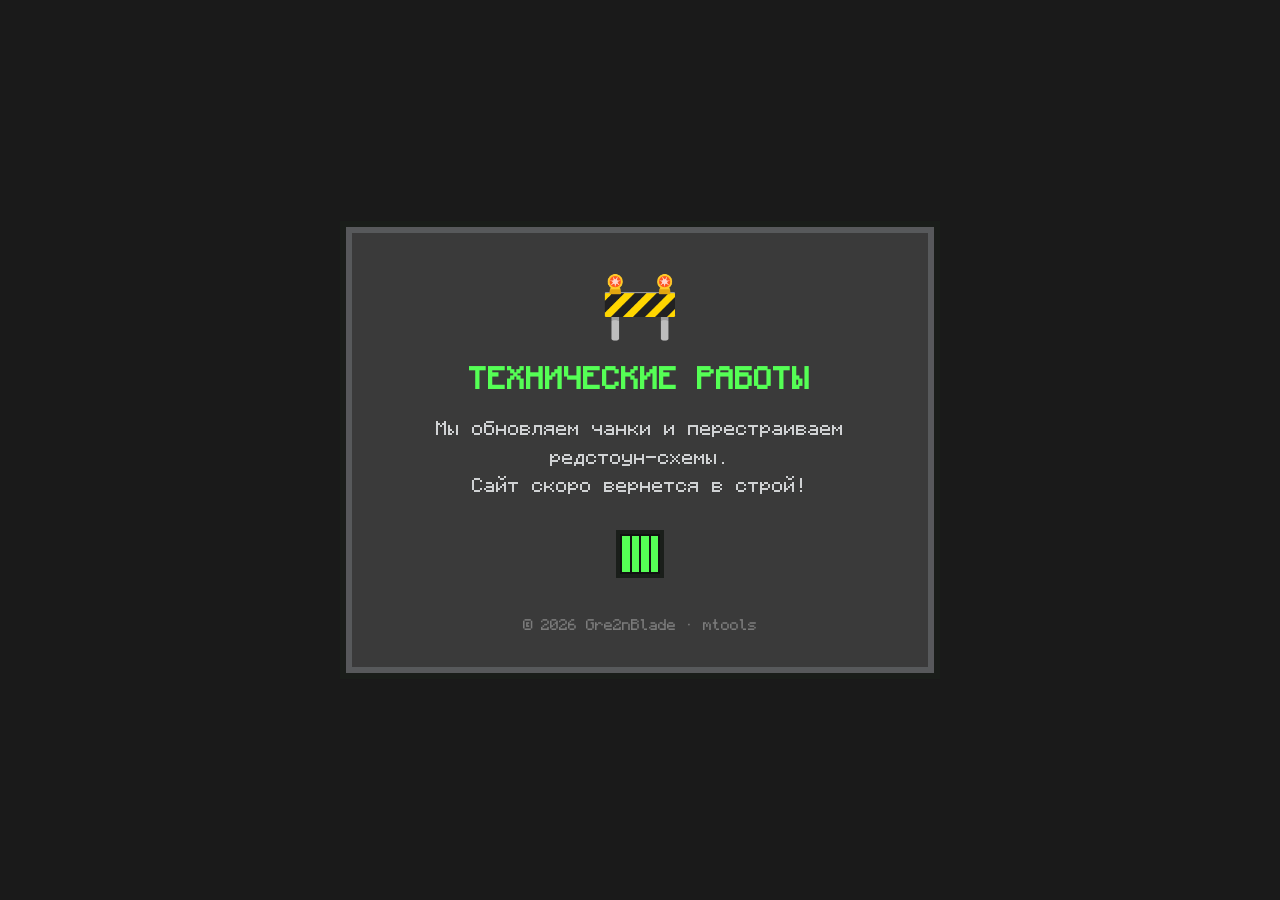
==== maintenance.html @ b626cf75 "feat: add maintenance mode redirect in index.html - Implemented a maintenance mode feature that redi" ====
<!DOCTYPE html>
<html lang="ru">
<head>
    <meta charset="UTF-8">
    <title>Технические работы | mtools</title>
    <link rel="stylesheet" href="styles.css">
    <style>
        body { 
            background-color: #1a1a1a; 
            color: white; 
            display: flex; 
            justify-content: center; 
            align-items: center; 
            height: 100vh; 
            margin: 0; 
            font-family: "Monocraft", monospace;
            text-align: center;
        }
        .m-container {
            border: 6px solid #1a1e1a;
            background: #3a3a3a;
            padding: 40px;
            box-shadow: inset 0 0 0 6px #57595b;
            max-width: 600px;
            image-rendering: pixelated;
        }
        h1 { color: #55ff55; font-size: 28px; margin-bottom: 20px; text-transform: uppercase; }
        p { font-size: 18px; line-height: 1.6; color: #d0d2d4; margin-bottom: 30px; }
        .pixel-art { font-size: 64px; margin-bottom: 20px; }
        
        .loader-mini {
            width: 48px;
            height: 48px;
            margin: 0 auto;
            border: 4px solid #1a1e1a;
            background: #111;
            display: grid;
            grid-template-columns: repeat(4, 1fr);
            gap: 2px;
            padding: 2px;
        }
        .mini-cell { background: #55ff55; animation: pulse 1.5s infinite ease-in-out; }
        @keyframes pulse {
            0%, 100% { opacity: 1; }
            50% { opacity: 0.3; }
        }
    </style>
</head>
<body>
    <div class="m-container">
        <div class="pixel-art">🚧</div>
        <h1>Технические работы</h1>
        <p>
            Мы обновляем чанки и перестраиваем редстоун-схемы.<br>
            Сайт скоро вернется в строй!
        </p>
        <div class="loader-mini">
            <div class="mini-cell"></div>
            <div class="mini-cell" style="animation-delay: 0.2s"></div>
            <div class="mini-cell" style="animation-delay: 0.4s"></div>
            <div class="mini-cell" style="animation-delay: 0.6s"></div>
        </div>
        <div style="margin-top: 40px; font-size: 14px; color: #7b7b7b;">
            © 2026 Gre2nBlade · mtools
        </div>
    </div>
</body>
</html>
---- styles.css ----
@font-face {
  font-family: "Monocraft";
  src: url("fonts/Monocraft.ttf") format("truetype");
}

* {
  box-sizing: border-box;
  image-rendering: pixelated;
}

:root {
  --bg: #1f1f1f;
  --container-bg: #1f1f1f;
  --text: #ffffff;
  --border: #2e2e2e;
  --accent: #3c8527;
  --accent-hover: #52a535;
  --accent-light: #7fdc5c;
  --footer-text: #aaaaaa;
  --footer-border: #2e2e2e;
}

[data-theme="light"] {
  --bg: #f5f5f5;
  --container-bg: #ffffff;
  --text: #171615;
  --border: #dddddd;
  --accent: #3c8527;
  --accent-hover: #52a535;
  --accent-light: #7fdc5c;
  --footer-text: #666666;
  --footer-border: #dddddd;
}

html, body {
  height: 100%;
  margin: 0;
}

body {
  font-family: "Inter", system-ui, sans-serif;
  background-color: var(--bg);
  color: var(--text);
  display: flex;
  flex-direction: column;
  transition: background-color 0.3s ease, color 0.3s ease;
}

main {
  flex: 1;
  display: flex;
  justify-content: center;
  align-items: center;
  padding: 20px;
}

.container {
  background-color: var(--container-bg);
  border: 2px solid var(--border);
  padding: 28px 28px 20px 28px;
  width: 100%;
  max-width: 1080px;
  text-align: center;
}

h1 {
  font-family: "Monocraft", monospace;
  font-size: 22px;
  margin-bottom: 20px;
}

#drop-area {
  border: 2px dashed var(--accent);
  padding: 24px;
  background-color: rgba(60, 133, 39, 0.1);
  cursor: pointer;
  transition: background-color 0.2s ease;
}

#drop-area.highlight {
  background-color: rgba(60, 133, 39, 0.2);
}

#drop-area input { display: none; }

.file-msg {
  margin-top: 12px;
  color: var(--accent-light);
  font-size: 14px;
}

/* ===========================
   Pixel UI Base (Minecraft Style)
=========================== */
:root {
  --pixel-bg-dark: #3a3a3a;
  --pixel-border-black: #1a1e1a;
  --pixel-btn-base: #d0d2d4;
  --pixel-btn-outline: #e5e9ec;
  --pixel-btn-bottom: #57595b;
  --pixel-btn-hover: #3c8428;
  --pixel-btn-hover-outline: #4f913b;
  --pixel-btn-hover-bottom: #34542c;
  --pixel-btn-active: #7d7d7d;
  --pixel-btn-active-outline: #5c5c5c;
  
  --sw-off-gray: #7b7b7b;
  --sw-on-green: #448933;
  --sw-handle-light: #d8d8d8;
  --sw-handle-shadow: #5a5a5a;
}

/* Pixel Button */
.pixel-button-frame {
  display: inline-flex;
  position: relative;
  width: 100%;
  height: 54px;
  background-color: var(--pixel-border-black);
  padding: 4px;
  box-sizing: border-box;
  image-rendering: pixelated;
  font-family: "Monocraft", monospace;
  border: none;
  cursor: pointer;
  text-decoration: none;
  vertical-align: middle;
  margin-top: 16px;
}

.pixel-button-content {
  width: 100%;
  height: 100%;
  background-color: var(--pixel-btn-base);
  display: flex;
  justify-content: center;
  align-items: center;
  color: #3f3f3f;
  font-size: 14px;
  user-select: none;
  border-bottom: 6px solid var(--pixel-btn-bottom);
  box-shadow: inset 0px 0px 0px 3px var(--pixel-btn-outline);
  box-sizing: border-box;
  transition: all 0.05s ease;
  padding: 0 10px;
}

.pixel-button-frame:hover .pixel-button-content {
  background-color: var(--pixel-btn-hover);
  color: white;
  border-bottom-color: var(--pixel-btn-hover-bottom);
  box-shadow: inset 0px 0px 0px 3px var(--pixel-btn-hover-outline);     
}

.pixel-button-frame:active .pixel-button-content {
  border-bottom-width: 0px;
  background-color: var(--pixel-btn-active);
  color: white;
  box-shadow: inset 0px 0px 0px 3px var(--pixel-btn-active-outline);    
}

.pixel-button-frame:disabled {
  cursor: not-allowed;
  opacity: 0.6;
}

.pixel-button-frame:disabled .pixel-button-content {
  background-color: #555;
  border-bottom-color: #333;
  box-shadow: inset 0px 0px 0px 3px #777;
  color: #aaa;
}

/* Pixel Switch */
.pixel-switch-container {
  display: inline-block;
}

.pixel-switch-input {
  display: none;
}

.pixel-switch {
  position: relative;
  width: 80px;
  height: 40px;
  background-color: var(--sw-off-gray);
  border: 4px solid var(--pixel-border-black);
  cursor: pointer;
  image-rendering: pixelated;
  display: flex;
  align-items: center;
  transition: background-color 0.3s ease;
}

.pixel-switch::before {
  content: "";
  position: absolute;
  inset: 0;
  border: 2px solid rgba(255, 255, 255, 0.1);
  pointer-events: none;
}

.status-icon-off {
  position: absolute;
  right: 12px;
  width: 14px;
  height: 14px;
  border: 3px solid var(--pixel-border-black);
  box-sizing: border-box;
  transition: opacity 0.2s ease;
  opacity: 1;
}

.status-icon-on {
  position: absolute;
  left: 16px;
  width: 4px;
  height: 20px;
  background-color: white;
  transition: opacity 0.2s ease;
  opacity: 0;
}

.handle {
  position: absolute;
  left: -4px;
  top: -8px;
  width: 40px;
  height: 46px;
  background-color: var(--sw-handle-light);
  border: 4px solid var(--pixel-border-black);
  z-index: 10;
  transition: transform 0.4s cubic-bezier(0.175, 0.885, 0.32, 1.1);
  box-shadow: 
    inset 0px -6px 0px 0px var(--sw-handle-shadow),
    inset 0px -9px 0px 0px rgba(255, 255, 255, 0.5),
    inset 0px 0px 0px 3px rgba(255, 255, 255, 0.5);
}

.pixel-switch-input:checked + .pixel-switch {
  background-color: var(--sw-on-green);
}

.pixel-switch-input:checked + .pixel-switch .handle {
  transform: translateX(40px);
}

.pixel-switch-input:checked + .pixel-switch .status-icon-on {
  opacity: 1;
}

.pixel-switch-input:checked + .pixel-switch .status-icon-off {
  opacity: 0;
}

button {
  font-family: "Inter", system-ui, sans-serif;
  margin-top: 16px;
  width: 100%;
  padding: 12px;
  background-color: var(--accent);
  border: 2px solid var(--border);
  color: white;
  font-size: 14px;
  font-weight: 500;
  cursor: pointer;
  transition: background-color 0.2s ease;
}

button:hover { background-color: var(--accent-hover); }
button:disabled { background-color: #555; cursor: not-allowed; }

/* Футер */
footer {
  position: relative;
  background-color: var(--container-bg);
  border-top: 1px solid var(--footer-border);
  padding: 10px 20px;
  font-size: 13px;
  color: var(--footer-text);
  text-align: center;
}

footer a {
  color: var(--accent-light);
  text-decoration: none;
  transition: color 0.2s ease;
}

footer a:hover {
  color: #b0ff9f;
}

.theme-switcher {
  position: absolute;
  right: 7px;
  top: 54%;
  transform: translateY(-50%);
  z-index: 10;
}

.switch-btn {
  display: inline-block;
  width: 44px;
  height: 24px;
  background: var(--border);
  cursor: pointer;
  box-shadow: none;
  position: relative;
  overflow: hidden;
}

.switch-btn::after {
  content: "";
  position: absolute;
  top: 3px;
  left: 3px;
  width: 18px;
  height: 18px;
  background-color: #fff;
  transition: left 0.3s ease;
  background-image: url("icons/sun.webp");
  background-position: center;
  background-size: 18px 18px;
}

.switch-btn.switch-on::after {
  left: 23px;

  background-image: url("icons/moon.webp");
}

.theme-icon {
  position: absolute;
  left: 50%;
  top: 50%;
  transform: translate(-50%, -50%);
  width: 16px;
  height: 16px;
  opacity: 0;
  pointer-events: none;
  z-index: 2;
}

.theme-icon.sun {
  opacity: 1;
}

.switch-btn.switch-on .sun {
  opacity: 0;
}

.switch-btn.switch-on .moon {
  opacity: 1;
}

/* Адаптивность */
@media (max-width: 600px) {
  main { padding: 10px; }
  .container { padding: 18px 18px 20px 18px; }
  h1 { font-size: 18px; }
  .loader { width: 140px; height: 140px; }
  .grid { width: 100px; height: 100px; }
  footer { padding: 10px; }

  .theme-switcher {
    right: 10px;
  }
  .switch-btn {
    width: 40px;
    height: 22px;
    border-radius: 11px;
  }
  .switch-btn::after {
    width: 16px;
    height: 16px;
    border-radius: 8px;
  }
  .switch-btn.switch-on::after {
    left: 21px;
  }
  .theme-icon {
    width: 14px;
    height: 14px;
  }
}

.modal {
  display: none;
  position: fixed;
  inset: 0;
  background: rgba(0, 0, 0, 0.85);
  justify-content: center;
  align-items: center;
  z-index: 999;
  transition: opacity 0.35s ease;
  opacity: 1;
}

.modal.fade-out { opacity: 0; }
.modal.is-active { display: flex; }

.loader {
  width: 160px;
  height: 160px;
  background: var(--container-bg);
  border: 2px solid var(--border);
  display: flex;
  align-items: center;
  justify-content: center;
}

.grid {
  width: 120px;
  height: 120px;
  display: grid;
  grid-template-columns: repeat(16, 1fr);
  grid-template-rows: repeat(16, 1fr);
  background: #111;
}

.cell { background: transparent; }
.cell.gray { background: #8b8b8b; }
.cell.green { background: #55ff55; }

/* ===========================
   Tabs
=========================== */
.tabs {
  display: grid;
  grid-template-columns: 1fr 1fr;
  gap: 10px;
  margin-bottom: 18px;
}

/* Вкладки скрыты по умолчанию, но стили оставляем */
.tabs-hidden {
  display: none;
}

.tab-btn {
  width: 100%;
  margin-top: 0;
  padding: 10px 12px;
  background: transparent;
  border: 2px solid var(--border);
  color: var(--text);
  font-weight: 600;
}

.tab-btn:hover {
  background: rgba(60, 133, 39, 0.10);
}

.tab-btn.tab-active {
  border-color: var(--accent);
  background: rgba(60, 133, 39, 0.18);
}

.tab-panel { display: none; }
.tab-panel.tab-panel-active { display: block; }

/* ===========================
   Skin Editor Layout
=========================== */
.skin-layout {
  display: grid;
  grid-template-columns: 240px 1fr; /* инструменты слева, сцена/панель справа */
  gap: 18px;
  align-items: flex-start;
  text-align: left;
}

.skin-group-title {
  font-family: "Monocraft", monospace;
  font-size: 14px;
  margin-bottom: 10px;
  opacity: 0.95;
}

.skin-divider {
  height: 1px;
  background: var(--border);
  margin: 12px 0;
}

.skin-tools, .skin-right {
  border: 2px solid var(--border);
  padding: 12px;
  background: rgba(0,0,0,0.06);
}

/* Кнопка заголовка 2D-редактора (аккордеон) */
.skin-2d-toggle {
  width: 100%;
  margin: 0 0 6px 0;
  padding: 6px 8px;
  background: transparent;
  border: none;
  display: flex;
  align-items: center;
  justify-content: space-between;
  color: var(--text);
  cursor: pointer;
  text-align: left;
}

.skin-2d-arrow {
  font-size: 12px;
  opacity: 0.7;
}

/* Контейнер содержимого 2D-редактора по умолчанию скрыт */
.skin-2d-body {
  overflow: hidden;
  max-height: 0;
  opacity: 0;
  margin-top: 0;
  transition: max-height 0.2s ease, opacity 0.2s ease, margin-top 0.2s ease;
}

.skin-2d-body.is-open {
  max-height: 1000px; /* достаточно для всего контента */
  opacity: 1;
  margin-top: 6px;
}

.tool-btn {
  width: 100%;
  margin-top: 8px;
  padding: 10px 10px;
  background: transparent;
  border: 2px solid var(--border);
  color: var(--text);
  display: grid;
  grid-template-columns: 24px 1fr;
  gap: 10px;
  align-items: center;
  font-weight: 600;
}

.tool-btn:hover {
  background: rgba(60, 133, 39, 0.10);
}

.tool-btn.tool-active {
  border-color: var(--accent);
  background: rgba(60, 133, 39, 0.18);
}

.kbd {
  font-family: "Monocraft", monospace;
  font-size: 11px;
  padding: 2px 6px;
  border: 1px solid var(--border);
  background: rgba(0,0,0,0.20);
  opacity: 0.95;
  white-space: nowrap;
}

.canvas-wrap {
  border: 2px solid var(--border);
  background: var(--bg);
  padding: 10px;
  position: relative;
}

#skin2d {
  width: 100%;
  height: auto;
  display: block;
  background: #111;
  image-rendering: pixelated;
}

.canvas-hint {
  position: absolute;
  right: 10px;
  top: 10px;
  font-family: "Monocraft", monospace;
  font-size: 12px;
  opacity: 0.8;
}

.skin-actions {
  display: grid;
  grid-template-columns: 1fr 1fr;
  gap: 10px;
}

.action-secondary {
  grid-column: span 2;
}

.segmented {
  display: grid;
  grid-template-columns: 1fr 1fr;
  gap: 10px;
}

.seg-btn, .action-btn, .tool-btn {
  margin-top: 0;
}

.tool-active .pixel-button-content,
.seg-active .pixel-button-content {
  background-color: var(--pixel-btn-hover);
  color: white;
  border-bottom-color: var(--pixel-btn-hover-bottom);
  box-shadow: inset 0px 0px 0px 3px var(--pixel-btn-hover-outline);
}

.color-row {
  display: grid;
  grid-template-columns: 1fr 46px;
  gap: 10px;
  align-items: center;
}

#color-input {
  width: 100%;
  height: 40px;
  border: 2px solid var(--border);
  background: transparent;
  padding: 0;
}

.color-chip {
  width: 46px;
  height: 40px;
  border: 2px solid var(--border);
  background: #3c8527;
}

.opacity-row {
  margin-top: 10px;
}

.opacity-controls {
  display: grid;
  grid-template-columns: 1fr auto;
  gap: 10px;
  align-items: center;
}

#opacity-input {
  width: 100%;
  -webkit-appearance: none;
  appearance: none;
  height: 6px;
  border-radius: 999px;
  background: var(--border);
  outline: none;
}

#opacity-input::-webkit-slider-thumb {
  -webkit-appearance: none;
  appearance: none;
  width: 16px;
  height: 16px;
  border-radius: 50%;
  background: var(--accent);
  border: 2px solid var(--border);
  cursor: pointer;
}

#opacity-input::-moz-range-thumb {
  width: 16px;
  height: 16px;
  border-radius: 50%;
  background: var(--accent);
  border: 2px solid var(--border);
  cursor: pointer;
}

.opacity-value {
  font-family: "Monocraft", monospace;
  font-size: 12px;
  opacity: 0.9;
}

.palette {
  margin-top: 10px;
  display: grid;
  grid-template-columns: repeat(8, 1fr);
  gap: 8px;
}

.pal-color {
  width: 100%;
  aspect-ratio: 1 / 1;
  border: 2px solid var(--border);
  cursor: pointer;
}

.pal-color:hover {
  outline: 2px solid var(--accent-light);
}

.skin-status {
  margin-top: 12px;
  font-size: 13px;
  color: var(--footer-text);
}

.skin-hotkeys {
  font-size: 13px;
  color: var(--footer-text);
}

.hotkey-line {
  display: flex;
  gap: 10px;
  align-items: center;
  margin-top: 6px;
}

.sidebar {
  position: fixed;
  left: 0;
  top: 0;
  bottom: 0;
  width: 56px; /* Квадратные кнопки 56px - padding */
  background: var(--container-bg);
  border-right: 2px solid var(--border);
  transition: width 0.2s ease, padding 0.2s ease;
  padding: 12px 6px;
  z-index: 30;
  display: flex;
  flex-direction: column;
  cursor: pointer; /* Клик по фону открывает меню */
}

.sidebar.is-open {
  width: 220px;
  cursor: default;
  padding: 16px 14px;
}

/* Граница для раскрытия */
.sidebar::after {
  content: "";
  position: absolute;
  right: -4px;
  top: 0;
  bottom: 0;
  width: 8px;
  cursor: ew-resize;
  z-index: 31;
}

.sidebar-header {
  margin-bottom: 20px;
  padding: 0 10px;
  display: none;
}

.sidebar.is-open .sidebar-header {
  display: block;
}

.sidebar-title {
  font-family: "Monocraft", monospace;
  font-size: 16px;
}

.sidebar-item {
  margin-top: 4px;
  padding: 0;
  width: 40px;
  height: 40px;
  justify-content: center;
  text-align: left;
  background: transparent;
  border: 2px solid var(--border);
  color: var(--text);
  font-weight: 600;
  cursor: pointer;
  display: flex;
  align-items: center;
  overflow: hidden;
  transition: width 0.2s ease, padding 0.2s ease;
  flex-shrink: 0;
}

.sidebar.is-open .sidebar-item {
  width: 100%;
  padding: 0 10px;
  justify-content: flex-start;
}

.sidebar-item:hover {
  background: rgba(60, 133, 39, 0.10);
}

.sidebar-item.sidebar-active {
  border-color: var(--accent);
  background: rgba(60, 133, 39, 0.18);
}

.sidebar-icon {
  width: 24px;
  min-width: 24px;
  text-align: center;
  font-family: "Monocraft", monospace;
  font-size: 16px;
}

.sidebar-label {
  margin-left: 0;
  opacity: 0;
  white-space: nowrap;
  overflow: hidden;
  transition: opacity 0.15s ease, margin-left 0.15s ease;
  display: none;
}

.sidebar.is-open .sidebar-label {
  display: block;
  margin-left: 12px;
  opacity: 1;
}

/* Конвертер: суженный блок */
.converter-inner {
  max-width: 420px;
  margin: 0 auto;
}

/* ===========================
   Mod Analyzer layout
=========================== */
.mods-layout {
  display: flex;
  flex-direction: column;
  gap: 20px;
  text-align: left;
  max-width: 600px;
  margin: 0 auto;
}

.mods-drop-block {
  border: 2px solid var(--border);
  background: rgba(0,0,0,0.06);
  padding: 20px;
}

.mods-results-block {
  border: 2px solid var(--border);
  background: rgba(0,0,0,0.02);
  padding: 12px;
}

.mods-gemini-config {
  margin-top: 12px;
  padding-top: 12px;
  border-top: 1px solid var(--border);
}

.mods-gemini-config input {
  width: 100%;
  padding: 8px;
  background: var(--bg);
  border: 1px solid var(--border);
  color: var(--text);
  font-size: 12px;
}

.mods-text {
  font-size: 14px;
  opacity: 0.9;
  margin-top: 0;
  margin-bottom: 16px;
  text-align: center;
}

.mods-drop {
  border: 2px dashed var(--accent);
  padding: 24px;
  background-color: rgba(60, 133, 39, 0.10);
  cursor: pointer;
  text-align: center;
}

.mods-drop input {
  display: none;
}

.mods-file-list {
  margin-top: 10px;
  font-size: 13px;
  color: var(--footer-text);
}

.mods-empty {
  font-size: 13px;
  color: var(--footer-text);
}

.mods-results {
  font-size: 13px;
}

.mods-section {
  border-top: 1px solid var(--border);
  margin-top: 8px;
}

.mods-section-header {
  width: 100%;
  padding: 6px 4px;
  background: transparent;
  border: none;
  color: var(--text);
  display: flex;
  align-items: center;
  justify-content: space-between;
  cursor: pointer;
}

.mods-section-title {
  font-weight: 600;
}

.mods-section-arrow {
  font-size: 11px;
  opacity: 0.8;
  margin-left: 8px;
}

.mods-section-body {
  max-height: 0;
  overflow: hidden;
  opacity: 0;
  transition: max-height 0.2s ease, opacity 0.2s ease;
}

.mods-section-body.is-open {
  max-height: 400px;
  opacity: 1;
}

.mods-result-item {
  padding: 6px 0;
}

.mods-result-item strong {
  color: var(--accent-light);
}

.mods-hit-tags {
  margin-top: 4px;
  display: flex;
  flex-wrap: wrap;
  gap: 6px;
}

.mods-tag {
  font-family: "Monocraft", monospace;
  font-size: 11px;
  padding: 2px 6px;
  border-radius: 4px;
  border: 1px solid var(--border);
  background: rgba(0,0,0,0.3);
}

@media (max-width: 980px) {
  .skin-layout {
    grid-template-columns: 1fr;
  }
  .preview-box, #skin3d {
    height: 240px;
  }
}
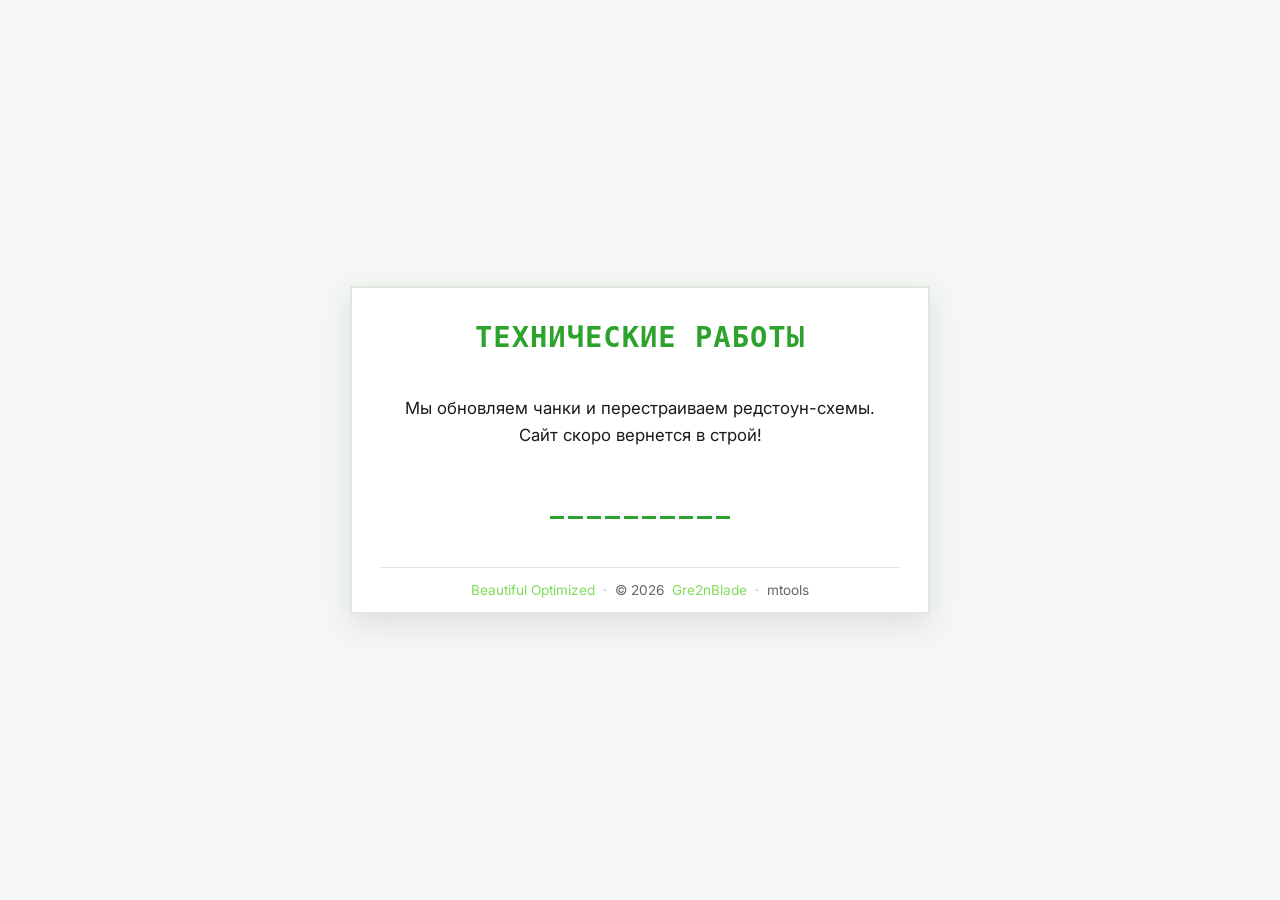
==== commit eb1bc6fc: "style: revamp maintenance page layout and design - Updated the maintenance.html file to enhance the " ====
--- a/maintenance.html
+++ b/maintenance.html
@@ -2,67 +2,188 @@
 <html lang="ru">
 <head>
     <meta charset="UTF-8">
+    <meta name="viewport" content="width=device-width, initial-scale=1.0">
     <title>Технические работы | mtools</title>
-    <link rel="stylesheet" href="styles.css">
+    <link rel="preconnect" href="https://fonts.googleapis.com">
+    <link rel="preconnect" href="https://fonts.gstatic.com" crossorigin>
+    <link href="https://fonts.googleapis.com/css2?family=Inter:wght@400;500&display=swap" rel="stylesheet">
     <style>
-        body { 
-            background-color: #1a1a1a; 
-            color: white; 
-            display: flex; 
-            justify-content: center; 
-            align-items: center; 
-            height: 100vh; 
-            margin: 0; 
-            font-family: "Monocraft", monospace;
+        @font-face {
+            font-family: 'Monocraft';
+            src: url('font/Monocraft.ttf') format('truetype');
+            font-weight: normal;
+            font-style: normal;
+            font-display: swap;
+        }
+
+        :root {
+            --bg-color: #0d100d;
+            --container-bg: #161916;
+            --accent-green: #38e038;
+            --link-green-base: #7fdc5c;
+            --link-green-hover: #a1e984;
+            --text-main: #e0e0e0;
+            --text-dim: #888888;
+            --border-color: #2a2d2a;
+        }
+
+        @media (prefers-color-scheme: light) {
+            :root {
+                --bg-color: #f4f7f4;
+                --container-bg: #ffffff;
+                --accent-green: #2da32d;
+                --link-green-base: #7fdc5c;
+                --link-green-hover: #6bc14d;
+                --text-main: #1a1c1a;
+                --text-dim: #666666;
+                --border-color: #e0e6e0;
+            }
+        }
+
+        body {
+            margin: 0;
+            padding: 0;
+            display: flex;
+            justify-content: center;
+            align-items: center;
+            min-height: 100vh;
+            background-color: var(--bg-color);
+            font-family: 'Inter', sans-serif;
+            color: var(--text-main);
+            transition: background-color 0.3s ease;
+        }
+
+        .container {
             text-align: center;
+            background-color: var(--container-bg);
+            padding: 32px 28px 14px 28px;
+            border-radius: 0; 
+            border: 2px solid var(--border-color);
+            box-shadow: 0 10px 30px rgba(0,0,0,0.1);
+            max-width: 520px;
+            width: 90%;
+            display: flex;
+            flex-direction: column;
+            align-items: center; /* Центрируем содержимое */
         }
-        .m-container {
-            border: 6px solid #1a1e1a;
-            background: #3a3a3a;
-            padding: 40px;
-            box-shadow: inset 0 0 0 6px #57595b;
-            max-width: 600px;
-            image-rendering: pixelated;
+
+        h1 {
+            font-family: 'Monocraft', monospace;
+            font-size: 1.8rem;
+            color: var(--accent-green);
+            margin-bottom: 1.5rem;
+            margin-top: 0;
+            text-transform: uppercase;
+            letter-spacing: 1px;
         }
-        h1 { color: #55ff55; font-size: 28px; margin-bottom: 20px; text-transform: uppercase; }
-        p { font-size: 18px; line-height: 1.6; color: #d0d2d4; margin-bottom: 30px; }
-        .pixel-art { font-size: 64px; margin-bottom: 20px; }
-        
-        .loader-mini {
-            width: 48px;
-            height: 48px;
-            margin: 0 auto;
-            border: 4px solid #1a1e1a;
-            background: #111;
-            display: grid;
-            grid-template-columns: repeat(4, 1fr);
-            gap: 2px;
-            padding: 2px;
+
+        .status-text {
+            line-height: 1.6;
+            margin-bottom: 2.5rem;
+            font-size: 1.05rem;
         }
-        .mini-cell { background: #55ff55; animation: pulse 1.5s infinite ease-in-out; }
-        @keyframes pulse {
-            0%, 100% { opacity: 1; }
-            50% { opacity: 0.3; }
+
+        /* Узкая волновая загрузка */
+        .loader {
+            width: 180px; /* Уменьшенная ширина */
+            height: 30px; /* Уменьшенная высота */
+            display: flex;
+            align-items: flex-end;
+            gap: 4px; /* Уменьшенный зазор */
+            margin-bottom: 3rem;
+        }
+
+        .bar {
+            flex: 1;
+            height: 10%;
+            background: var(--accent-green);
+            animation: wave 3.2s infinite ease-in-out;
+            animation-fill-mode: both;
+        }
+
+        .bar:nth-child(1)  { animation-delay: 0s;     }
+        .bar:nth-child(2)  { animation-delay: -0.32s; }
+        .bar:nth-child(3)  { animation-delay: -0.64s; }
+        .bar:nth-child(4)  { animation-delay: -0.96s; }
+        .bar:nth-child(5)  { animation-delay: -1.28s; }
+        .bar:nth-child(6)  { animation-delay: -1.60s; }
+        .bar:nth-child(7)  { animation-delay: -1.92s; }
+        .bar:nth-child(8)  { animation-delay: -2.24s; }
+        .bar:nth-child(9)  { animation-delay: -2.56s; }
+        .bar:nth-child(10) { animation-delay: -2.88s; }
+
+        @keyframes wave {
+            0%, 100% { height: 10%; }
+            25% { height: 90%; }
+            50% { height: 20%; }
+            75% { height: 70%; }
+        }
+
+        footer {
+            width: 100%;
+            font-size: 0.85rem;
+            color: var(--text-dim);
+            border-top: 1px solid var(--border-color);
+            padding-top: 14px;
+            display: flex;
+            justify-content: center;
+            align-items: center;
+            flex-wrap: wrap; 
+            gap: 8px;
+        }
+
+        footer a {
+            text-decoration: none;
+            transition: color 0.2s ease;
+        }
+
+        .special-link {
+            color: var(--link-green-base) !important;
+        }
+
+        .special-link:hover {
+            color: var(--link-green-hover) !important;
+        }
+
+        .copyright {
+            color: var(--text-dim);
+        }
+
+        .separator {
+            opacity: 0.5;
         }
     </style>
 </head>
 <body>
-    <div class="m-container">
-        <div class="pixel-art">🚧</div>
+
+    <div class="container">
         <h1>Технические работы</h1>
-        <p>
-            Мы обновляем чанки и перестраиваем редстоун-схемы.<br>
-            Сайт скоро вернется в строй!
-        </p>
-        <div class="loader-mini">
-            <div class="mini-cell"></div>
-            <div class="mini-cell" style="animation-delay: 0.2s"></div>
-            <div class="mini-cell" style="animation-delay: 0.4s"></div>
-            <div class="mini-cell" style="animation-delay: 0.6s"></div>
+        
+        <p class="status-text">Мы обновляем чанки и перестраиваем редстоун-схемы.<br>
+           Сайт скоро вернется в строй!</p>
+
+        <div class="loader">
+            <div class="bar"></div>
+            <div class="bar"></div>
+            <div class="bar"></div>
+            <div class="bar"></div>
+            <div class="bar"></div>
+            <div class="bar"></div>
+            <div class="bar"></div>
+            <div class="bar"></div>
+            <div class="bar"></div>
+            <div class="bar"></div>
         </div>
-        <div style="margin-top: 40px; font-size: 14px; color: #7b7b7b;">
-            © 2026 Gre2nBlade · mtools
-        </div>
+
+        <footer>
+            <a href="https://modrinth.com/modpack/beautiful-optimized" target="_blank" class="special-link">Beautiful Optimized</a>
+            <span class="separator">·</span>
+            <span class="copyright">© 2026</span>
+            <a href="https://modrinth.com/user/Gre2nBlade" target="_blank" class="special-link">Gre2nBlade</a>
+            <span class="separator">·</span>
+            <span>mtools</span>
+        </footer>
     </div>
+
 </body>
 </html>
